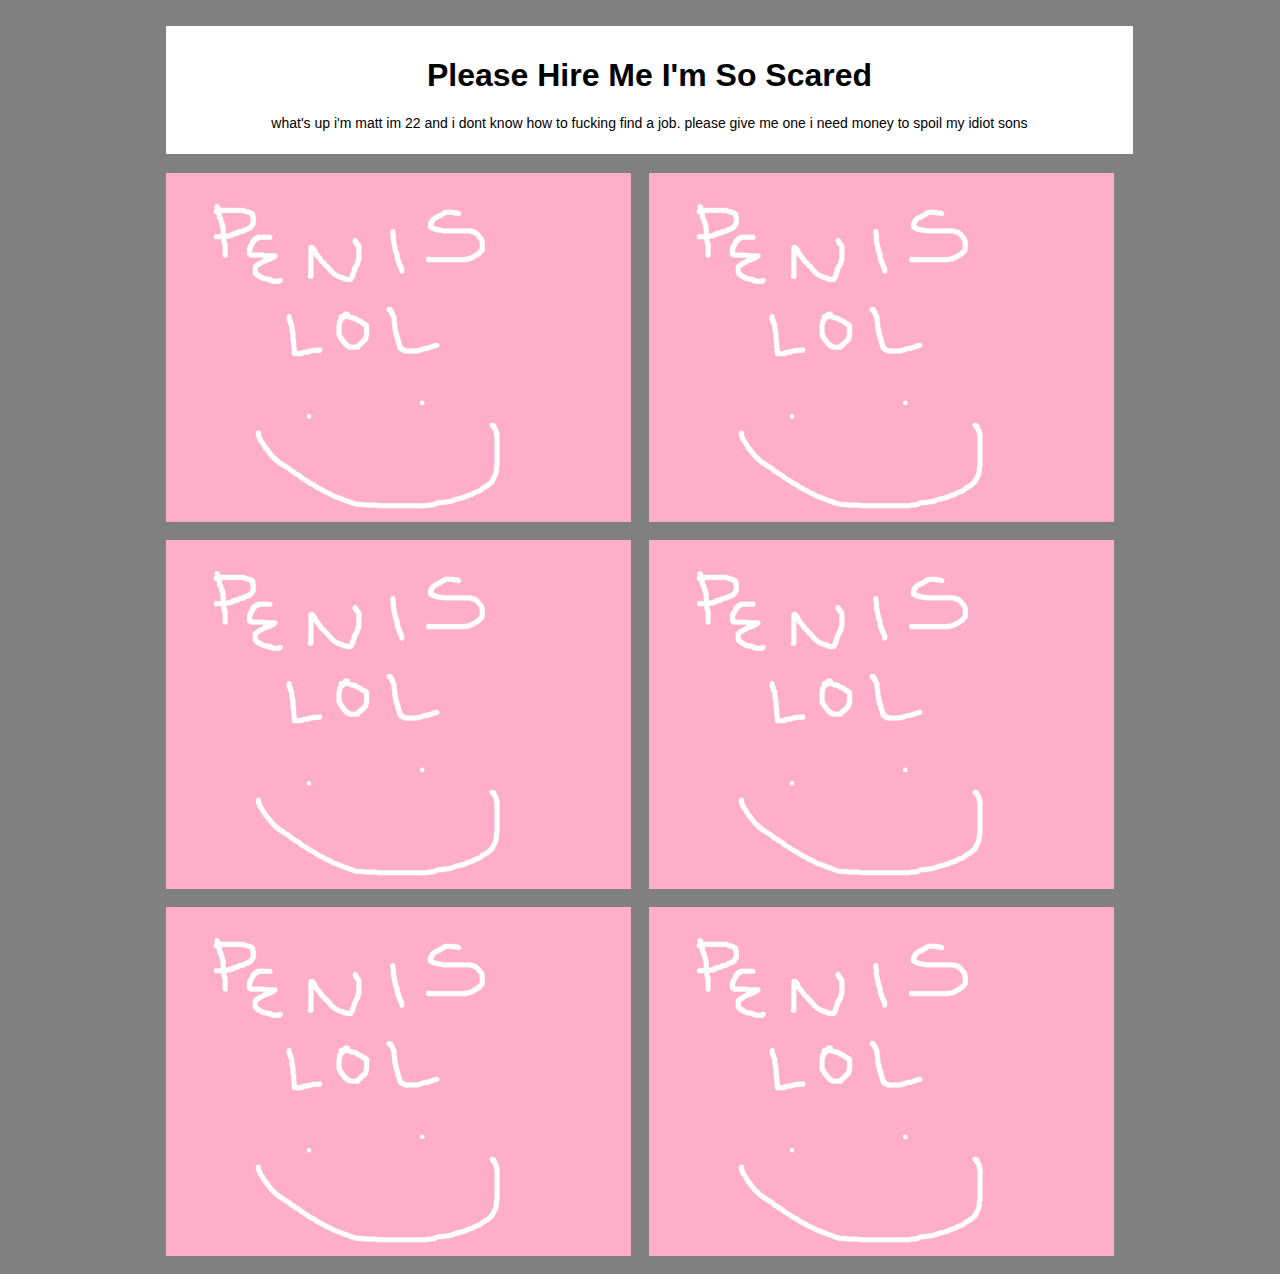
==== index.html @ 39a320b7 "Started main layout of site" ====
<!doctype html>
<html lang="">
    <head>
      <title>Emily Berry Design</title>
        <link rel="icon" type="image/x-icon" href="favicon.ico" />
        <link rel="apple-touch-icon" href="apple-touch-icon.png">
        <!-- Our first stylesheet normalizes differences between browsers. It's from git.io/normalize -->
        <link rel="stylesheet" href="css/normalize.min.css">
        <link rel="stylesheet" href="css/main.css">
    </head>
    <body>
    <div class="maincontainer">
      <div class="aboutme">
        <h1>Please Hire Me I'm So Scared</h1>
        <p>what's up i'm matt im 22 and i dont know how to fucking find a job. please give me one i need money to spoil my idiot sons</p>
      </div>
      <div class="leftcontainer">
        <img src="img/placeholder.png">
        <img src="img/placeholder.png">
        <img src="img/placeholder.png">
      </div>
      <div class="rightcontainer">
        <img src="img/placeholder.png">
        <img src="img/placeholder.png">
        <img src="img/placeholder.png">
      </div>
    </div>

        <script src="//ajax.googleapis.com/ajax/libs/jquery/3.2.1/jquery.min.js"></script>
        <script>window.jQuery || document.write('<script src="js/vendor/jquery-3.2.1.min.js"><\/script>')</script>
        <script src="js/main.js"></script>
    </body>
</html>
---- css/main.css ----
body {
  background: gray;
  font-family: Arial;
  margin-top: 2%;
}
.aboutme {
  position:absolute;
  width: 100%;
  background-color: white;
  padding: 1%;
  margin-bottom: 2%;
  position: relative;
}
.aboutme h1 {
  text-align: center;
}
.aboutme p {
  font-size: 14px;
  text-align: center;
}
.maincontainer {
  width: 75%;
  text-align: center;
  margin: auto;
}
.maincontainer img {
  width:100%;
  padding-bottom: 3%;
}
.leftcontainer {
  width: 49%;
  margin: auto;
  float: left;
}
.rightcontainer {
  width: 49%;
    margin: auto;
  float: right;
}
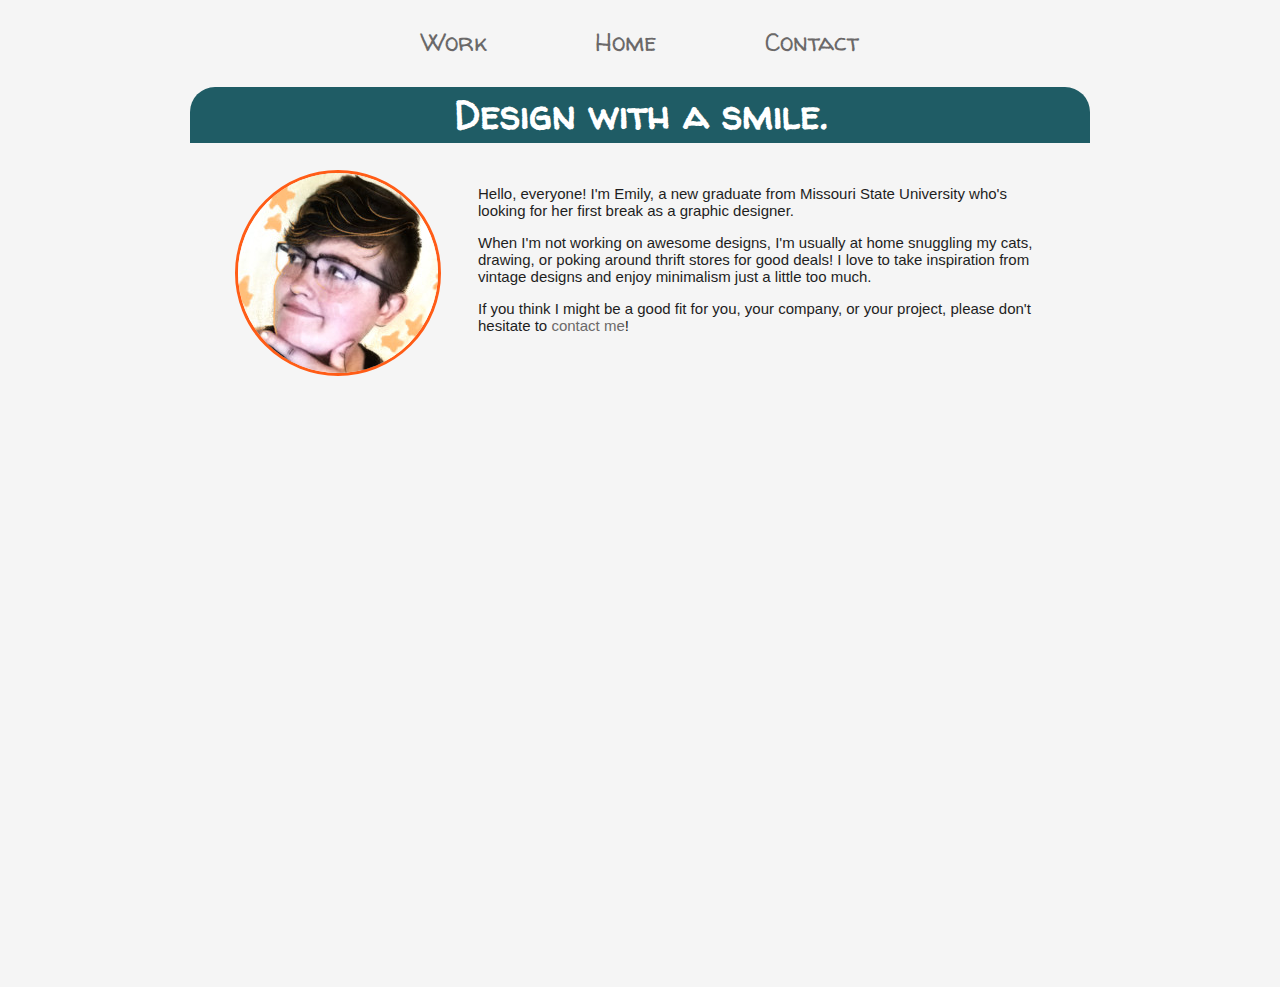
==== commit dfcf7d46: "We doin this babey" ====
--- a/index.html
+++ b/index.html
@@ -1,33 +1,29 @@
 <!doctype html>
 <html lang="">
     <head>
-      <title>Emily Berry Design</title>
-        <link rel="icon" type="image/x-icon" href="favicon.ico" />
-        <link rel="apple-touch-icon" href="apple-touch-icon.png">
-        <!-- Our first stylesheet normalizes differences between browsers. It's from git.io/normalize -->
-        <link rel="stylesheet" href="css/normalize.min.css">
+      <title>Design with a smile.</title>
         <link rel="stylesheet" href="css/main.css">
+        <link href="https://fonts.googleapis.com/css?family=Walter+Turncoat" rel="stylesheet">
+        <nav>
+          <div class="circle"></div>
+          <p><a href="work.html">Work</a> <a href="index.html">Home</a> <a href="contact.html">Contact</a></p>
+        </nav>
     </head>
     <body>
     <div class="maincontainer">
       <div class="aboutme">
-        <h1>Please Hire Me I'm So Scared</h1>
-        <p>what's up i'm matt im 22 and i dont know how to fucking find a job. please give me one i need money to spoil my idiot sons</p>
-      </div>
-      <div class="leftcontainer">
-        <img src="img/placeholder.png">
-        <img src="img/placeholder.png">
-        <img src="img/placeholder.png">
-      </div>
-      <div class="rightcontainer">
-        <img src="img/placeholder.png">
-        <img src="img/placeholder.png">
-        <img src="img/placeholder.png">
-      </div>
-    </div>
-
-        <script src="//ajax.googleapis.com/ajax/libs/jquery/3.2.1/jquery.min.js"></script>
-        <script>window.jQuery || document.write('<script src="js/vendor/jquery-3.2.1.min.js"><\/script>')</script>
-        <script src="js/main.js"></script>
+        <h1>Design  with a smile.</h1>
+          <div class="about">
+        <div class="floatright">
+          <p>Hello, everyone! I'm Emily, a new graduate from Missouri State University who's looking for her first break as a graphic designer.</p>
+          <p>When I'm not working on awesome designs, I'm usually at home snuggling my cats, drawing, or poking around thrift stores for good deals! I love to take inspiration from vintage designs and enjoy minimalism just a little too much.</p>
+          <p>If you think I might be a good fit for you, your company, or your project, please don't hesitate to <a href="">contact me</a>!</p>
+        </div>
+        <div class="floatleft">
+        <img src="img/portrait.jpg">
+        </div>
+        </div>
+        </div>
+        </div>
     </body>
 </html>
--- a/css/main.css
+++ b/css/main.css
@@ -1,39 +1,98 @@
+nav {
+  font-family: 'Walter Turncoat',cursive;
+  max-height: 50px;
+  max-width: 900px;
+  word-spacing: 100px;
+  margin: auto;
+  font-size: 25px;
+  text-align: center;
+}
+nav a {
+  color: #6b6969;
+  text-decoration: none;
+  text-align: center;
+  font-size: 25px;
+}
+nav a:hover {
+  color: #ff5c16;
+  -o-transition:.5s;
+ -ms-transition:.5s;
+ -moz-transition:.5s;
+ -webkit-transition:.5s;
+ transition:.5s;
+}
 body {
-  background: gray;
-  font-family: Arial;
-  margin-top: 2%;
+  font-family: arial;
+  background: white;
+  margin: 0;
+  color: #1E1E1E;
+  background-color: #F5F5F5;
+}
+a {
+  color: #6b6969;
+  text-decoration: none;
+}
+a:hover {
+  color: #ff5c16;
+  -o-transition:.5s;
+ -ms-transition:.5s;
+ -moz-transition:.5s;
+ -webkit-transition:.5s;
+ transition:.5s;
+}
+h1 {
+  font-size: 40px;
+  font-family: 'Walter Turncoat', cursive;
+}
+.maincontainer {
+  max-width: 900px;
+  margin: auto;
+    min-height: 100%;
+  position: relative;
+}
+.maincontainer h1{
+	border-radius: 25px 25px 0px 0px;
+  background: #1f5c65;
+	color: white;
+	text-align: center;
 }
 .aboutme {
-  position:absolute;
-  width: 100%;
-  background-color: white;
-  padding: 1%;
-  margin-bottom: 2%;
-  position: relative;
+  margin: auto;
+  max-width: 900px;
+  max-height: 300px;
 }
 .aboutme h1 {
+  padding-bottom:;
+  border-radius: 25px 25px 0px 0px;
+  background: #1f5c65;
+  color: white;
   text-align: center;
 }
 .aboutme p {
-  font-size: 14px;
-  text-align: center;
+  font-style: normal;
+  font-size: 15px;
+  text-align: left;
 }
-.maincontainer {
-  width: 75%;
-  text-align: center;
+.aboutme img {
+  max-width: 100%;
+  border-radius: 50%;
+  border-width: 3px;
+  border-style: solid;
+  border-color: #ff5c16;
+}
+.floatleft {
+  float: left;
+  max-width: 40%;
+}
+.floatright {
+  float: right;
+  max-width: 70%
+}
+.about {
+  max-width: 90%;
   margin: auto;
+  background-color: #EEEEEE;
 }
-.maincontainer img {
-  width:100%;
-  padding-bottom: 3%;
+html, body {
+  height: 100%;
 }
-.leftcontainer {
-  width: 49%;
-  margin: auto;
-  float: left;
-}
-.rightcontainer {
-  width: 49%;
-    margin: auto;
-  float: right;
-}
